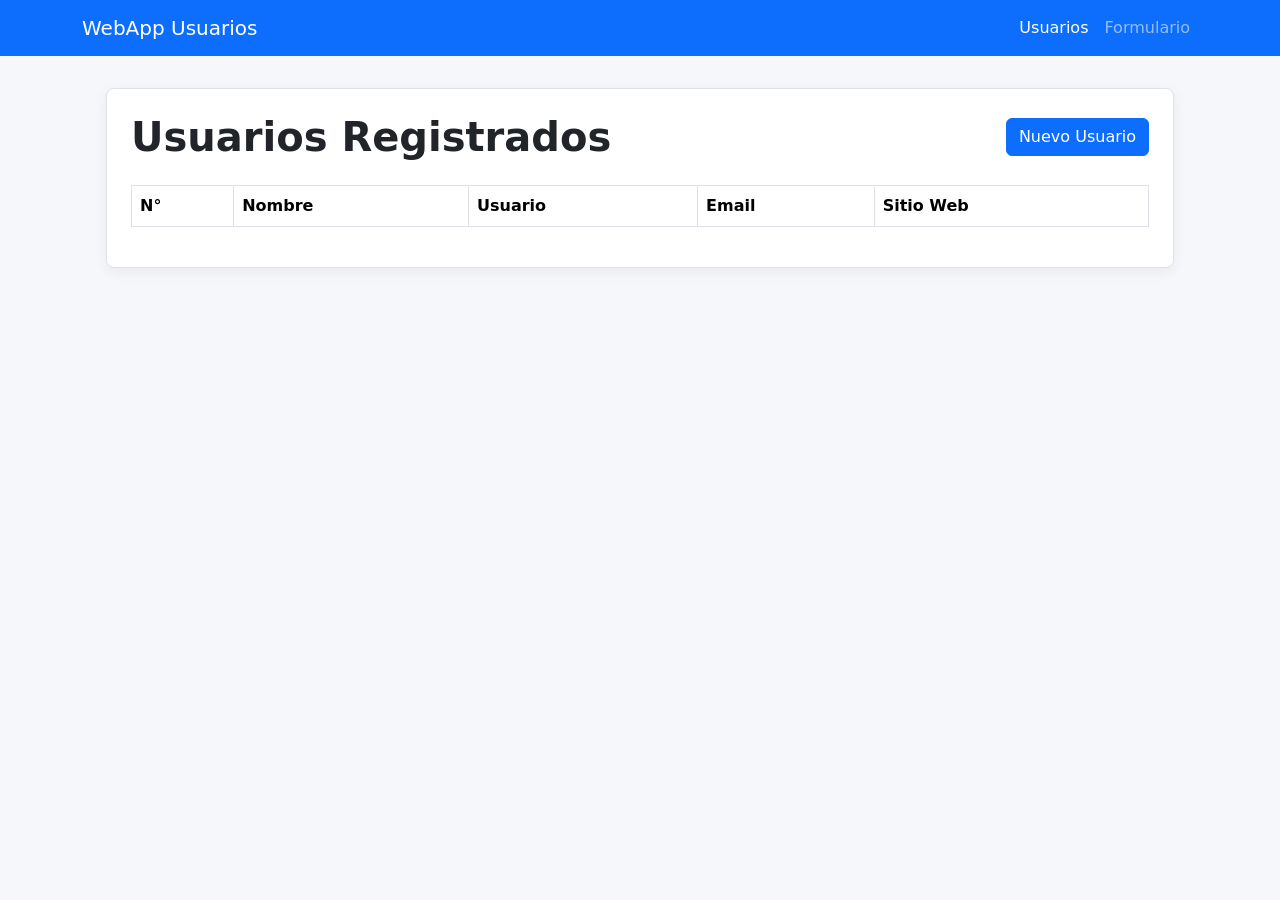
==== index.html @ e0076a96 "V1" ====
<!DOCTYPE html>
<html lang="es">
<head>
    <meta charset="UTF-8">
    <meta name="viewport" content="width=device-width, initial-scale=1.0">
    <title>Usuarios Registrados</title>

    <link href="https://cdn.jsdelivr.net/npm/bootstrap@5.3.3/dist/css/bootstrap.min.css" rel="stylesheet">
    <link href="https://cdn.datatables.net/2.0.8/css/dataTables.bootstrap5.css" rel="stylesheet">
    <link rel="stylesheet" href="./css/styles.css">
</head>
<body>
    <nav class="navbar navbar-expand-lg navbar-dark bg-primary">
        <div class="container">
            <a class="navbar-brand" href="./index.html">WebApp Usuarios</a>

            <button class="navbar-toggler" type="button" data-bs-toggle="collapse" data-bs-target="#menuPrincipal"
                aria-controls="menuPrincipal" aria-expanded="false" aria-label="Abrir menu">
                <span class="navbar-toggler-icon"></span>
            </button>

            <div class="collapse navbar-collapse" id="menuPrincipal">
                <ul class="navbar-nav ms-auto">
                    <li class="nav-item">
                        <a class="nav-link active" href="./index.html">Usuarios</a>
                    </li>
                    <li class="nav-item">
                        <a class="nav-link" href="./formulario.html">Formulario</a>
                    </li>
                </ul>
            </div>
        </div>
    </nav>

    <main class="container-principal">
        <section class="seccion-contenido">
            <div class="d-flex justify-content-between align-items-center mb-4">
                <h1 class="titulo-pagina mb-0">Usuarios Registrados</h1>
                <a href="./formulario.html" class="btn btn-primary">Nuevo Usuario</a>
            </div>

            <div class="table-responsive">
                <table id="tablaUsuarios" class="table table-striped table-bordered align-middle">
                    <thead>
                        <tr>
                            <th>N°</th>
                            <th>Nombre</th>
                            <th>Usuario</th>
                            <th>Email</th>
                            <th>Sitio Web</th>
                        </tr>
                    </thead>
                    <tbody></tbody>
                </table>
            </div>
        </section>
    </main>

    <script src="https://code.jquery.com/jquery-3.7.1.min.js"></script>
    <script src="https://cdn.datatables.net/2.0.8/js/dataTables.js"></script>
    <script src="https://cdn.datatables.net/2.0.8/js/dataTables.bootstrap5.js"></script>
    <script src="https://cdn.jsdelivr.net/npm/bootstrap@5.3.3/dist/js/bootstrap.bundle.min.js"></script>

    <script src="./js/index.js"></script>
</body>
</html>
---- css/styles.css ----
body {
    background-color: #f5f7fb;
    color: #212529;
}

.navbar {
    margin-bottom: 32px;
}

.container-principal {
    max-width: 1100px;
    margin: 0 auto;
    padding: 0 16px 40px;
}

.titulo-pagina {
    margin-bottom: 24px;
    font-weight: 700;
}

.seccion-contenido {
    background-color: #ffffff;
    border: 1px solid #dee2e6;
    border-radius: 8px;
    padding: 24px;
    box-shadow: 0 4px 14px rgba(33, 37, 41, 0.06);
}

.formulario-usuario {
    max-width: 760px;
}

.form-label {
    font-weight: 600;
}

.botones-formulario {
    display: flex;
    justify-content: flex-end;
    gap: 12px;
    margin-top: 24px;
}

#tablaUsuarios {
    width: 100%;
}

.dataTables_wrapper {
    margin-top: 16px;
}

table.dataTable thead th {
    background-color: #032e59;
    color: #212529;
}

table.dataTable tbody tr:hover {
    background-color: #ff54f6;
}

.invalid-feedback {
    font-size: 0.875rem;
}

@media (max-width: 768px) {
    .seccion-contenido {
        padding: 16px;
    }

    .botones-formulario {
        flex-direction: column;
    }

    .botones-formulario .btn {
        width: 100%;
    }
}
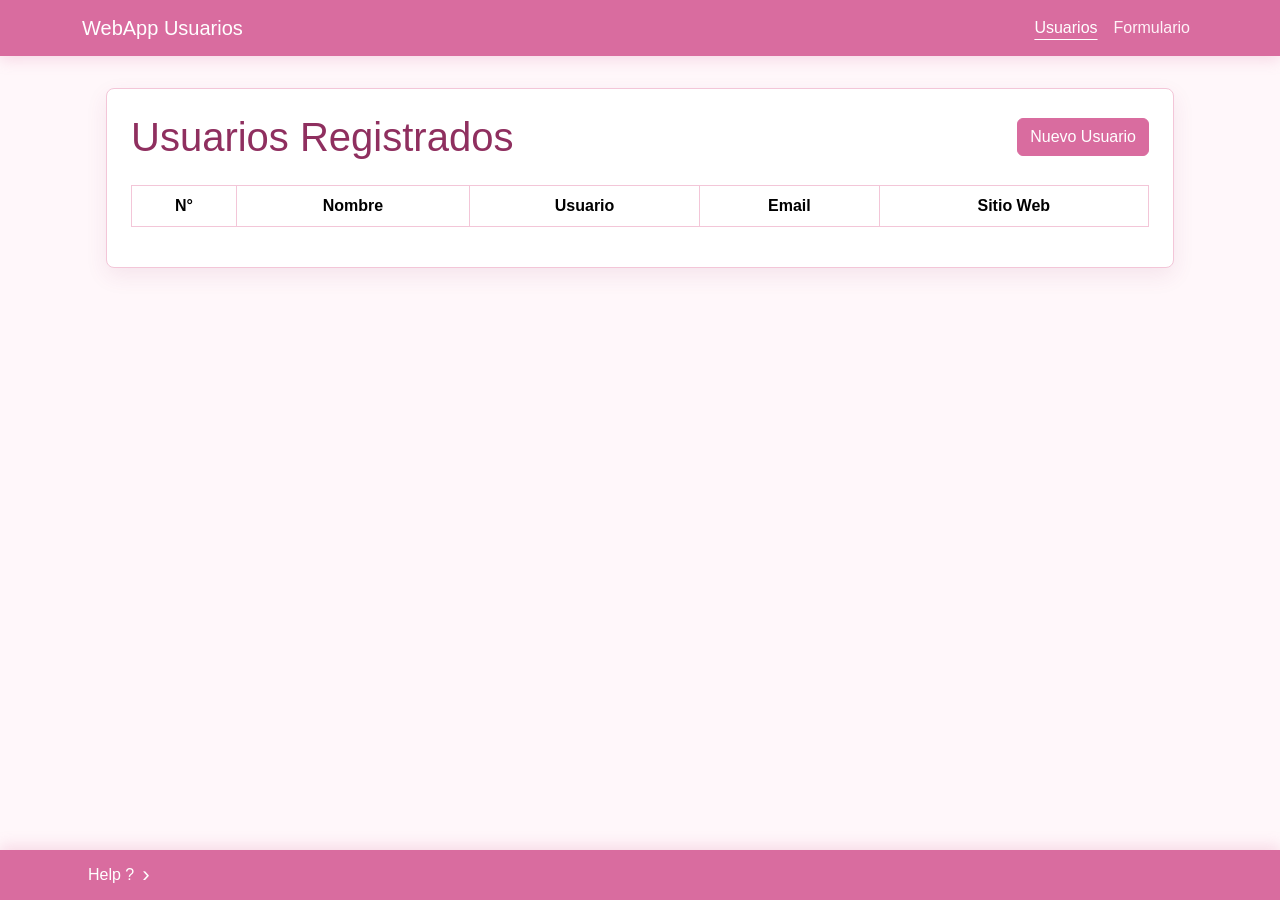
==== commit 1ab9e462: "v7" ====
--- a/index.html
+++ b/index.html
@@ -56,6 +56,25 @@
         </section>
     </main>
 
+    <footer class="contact-footer">
+        <div class="container contact-footer-content">
+            <button class="contact-toggle" type="button" data-bs-toggle="collapse"
+                data-bs-target="#contactoFooter" aria-expanded="false" aria-controls="contactoFooter">
+                Help ?
+                <span class="contact-arrow">›</span>
+            </button>
+
+            <div class="collapse collapse-horizontal" id="contactoFooter">
+                <div class="contact-panel">
+                    <span>Mis datos de contacto</span>
+                    <span>amanda.alvarez02@inacapmail.cl</span>
+                    <span>+56930665381</span>
+                    <span>Soporte tecnico</span>
+                </div>
+            </div>
+        </div>
+    </footer>
+
     <script src="https://code.jquery.com/jquery-3.7.1.min.js"></script>
     <script src="https://cdn.datatables.net/2.0.8/js/dataTables.js"></script>
     <script src="https://cdn.datatables.net/2.0.8/js/dataTables.bootstrap5.js"></script>
--- a/css/styles.css
+++ b/css/styles.css
@@ -1,10 +1,49 @@
+@font-face {
+    font-family: "Sailors";
+    src: url("../assets/fonts/Sailors.otf") format("opentype");
+}
+
+@font-face {
+    font-family: "Alaska";
+    src: url("../assets/fonts/Alaska.otf") format("opentype");
+}
+
+* {
+    font-family: "Sailors", Arial, Helvetica, sans-serif;
+    letter-spacing: 0;
+}
+
 body {
-    background-color: #f5f7fb;
-    color: #212529;
+    min-height: 100vh;
+    padding-bottom: 72px;
+    background-color: #fff7fa;
+    color: #3b2730;
 }
 
 .navbar {
     margin-bottom: 32px;
+    background-color: #d96c9f !important;
+    box-shadow: 0 4px 14px rgba(217, 108, 159, 0.22);
+}
+
+.navbar-brand,
+.titulo-pagina {
+    font-family: "Alaska", "Sailors", Arial, Helvetica, sans-serif;
+}
+
+.navbar-brand {
+    color: #ffffff;
+}
+
+.navbar-dark .navbar-nav .nav-link {
+    color: #fff3f8;
+}
+
+.navbar-dark .navbar-nav .nav-link:hover,
+.navbar-dark .navbar-nav .nav-link.active {
+    color: #ffffff;
+    text-decoration: underline;
+    text-underline-offset: 6px;
 }
 
 .container-principal {
@@ -15,15 +54,15 @@
 
 .titulo-pagina {
     margin-bottom: 24px;
-    font-weight: 700;
+    color: #8f2f5f;
 }
 
 .seccion-contenido {
     background-color: #ffffff;
-    border: 1px solid #dee2e6;
+    border: 1px solid #f3c6d8;
     border-radius: 8px;
     padding: 24px;
-    box-shadow: 0 4px 14px rgba(33, 37, 41, 0.06);
+    box-shadow: 0 8px 22px rgba(143, 47, 95, 0.09);
 }
 
 .formulario-usuario {
@@ -31,7 +70,58 @@
 }
 
 .form-label {
-    font-weight: 600;
+    color: #7d2b54;
+}
+
+.form-control,
+.form-select {
+    border-color: #efbfd3;
+    color: #3b2730;
+    background-color: #fffafd;
+}
+
+.form-control:focus,
+.form-select:focus {
+    border-color: #d96c9f;
+    box-shadow: 0 0 0 0.2rem rgba(217, 108, 159, 0.18);
+}
+
+.form-control::placeholder {
+    color: #b9889d;
+}
+
+.date-picker-wrapper {
+    position: relative;
+    cursor: pointer;
+}
+
+.date-picker-wrapper .form-control {
+    cursor: pointer;
+}
+
+.date-placeholder {
+    position: absolute;
+    top: 50%;
+    left: 12px;
+    color: #b9889d;
+    transform: translateY(-50%);
+    pointer-events: none;
+}
+
+#fechaIngreso.has-value + .date-placeholder {
+    display: none;
+}
+
+#fechaIngreso:not(.has-value)::-webkit-datetime-edit {
+    color: transparent;
+}
+
+#fechaIngreso.has-value::-webkit-datetime-edit {
+    color: #3b2730;
+}
+
+#fechaIngreso::-webkit-calendar-picker-indicator {
+    cursor: pointer;
 }
 
 .botones-formulario {
@@ -41,32 +131,204 @@
     margin-top: 24px;
 }
 
+.btn-primary {
+    background-color: #d96c9f;
+    border-color: #d96c9f;
+    color: #ffffff;
+}
+
+.btn-primary:hover,
+.btn-primary:focus {
+    background-color: #c6538a;
+    border-color: #c6538a;
+    color: #ffffff;
+}
+
+.btn-secondary {
+    background-color: #f6d7e4;
+    border-color: #f0bed3;
+    color: #7d2b54;
+}
+
+.btn-secondary:hover,
+.btn-secondary:focus {
+    background-color: #efbfd3;
+    border-color: #e7a9c2;
+    color: #642342;
+}
+
 #tablaUsuarios {
     width: 100%;
 }
 
-.dataTables_wrapper {
+.table {
+    color: #3b2730;
+    border-color: #f3c6d8;
+}
+
+.table th,
+.table td,
+#tablaUsuarios th,
+#tablaUsuarios td {
+    text-align: center;
+    vertical-align: middle;
+}
+
+.table-striped > tbody > tr:nth-of-type(odd) > * {
+    background-color: #fff1f6;
+    color: #3b2730;
+}
+
+.table-bordered > :not(caption) > * {
+    border-color: #f3c6d8;
+}
+
+table.dataTable thead th {
+    background-color: #f7cfe0;
+    color: #642342;
+    border-color: #efbfd3;
+    text-align: center;
+}
+
+table.dataTable tbody td {
+    text-align: center;
+    vertical-align: middle;
+}
+
+table.dataTable tbody tr:hover {
+    background-color: #ffe8f1;
+}
+
+.dataTables_wrapper,
+.dt-container {
     margin-top: 16px;
-}
-
-table.dataTable thead th {
-    background-color: #032e59;
-    color: #212529;
-}
-
-table.dataTable tbody tr:hover {
-    background-color: #ff54f6;
+    color: #3b2730;
+}
+
+.dataTables_wrapper .dataTables_filter input,
+.dataTables_wrapper .dataTables_length select,
+.dt-container .dt-search input,
+.dt-container .dt-length select {
+    border: 1px solid #efbfd3;
+    border-radius: 6px;
+    background-color: #fffafd;
+    color: #3b2730;
+}
+
+.page-link {
+    color: #b43f78;
+    border-color: #f3c6d8;
+}
+
+.page-link:hover {
+    color: #8f2f5f;
+    background-color: #fff1f6;
+    border-color: #efbfd3;
+}
+
+.active > .page-link,
+.page-link.active {
+    background-color: #d96c9f;
+    border-color: #d96c9f;
+    color: #ffffff;
 }
 
 .invalid-feedback {
     font-size: 0.875rem;
+    color: #b4235a;
+}
+
+.form-control.is-invalid {
+    border-color: #d6336c;
+}
+
+.form-control.is-invalid:focus {
+    box-shadow: 0 0 0 0.2rem rgba(214, 51, 108, 0.18);
+}
+
+.form-control.is-valid {
+    border-color: #d96c9f;
+    background-image: none;
+}
+
+.form-control.is-valid:focus {
+    box-shadow: 0 0 0 0.2rem rgba(217, 108, 159, 0.18);
+}
+
+a {
+    color: #b43f78;
+}
+
+a:hover {
+    color: #8f2f5f;
+}
+
+.contact-footer {
+    position: fixed;
+    right: 0;
+    bottom: 0;
+    left: 0;
+    z-index: 1030;
+    background-color: #d96c9f;
+    box-shadow: 0 -4px 14px rgba(217, 108, 159, 0.22);
+}
+
+.contact-footer-content {
+    display: flex;
+    align-items: center;
+    min-height: 50px;
+    gap: 12px;
+}
+
+.contact-toggle {
+    display: flex;
+    align-items: center;
+    gap: 8px;
+    border: 0;
+    background-color: transparent;
+    color: #ffffff;
+    font-size: 1rem;
+}
+
+.contact-arrow {
+    display: inline-block;
+    font-size: 1.4rem;
+    line-height: 1;
+    transition: transform 0.2s ease;
+}
+
+.contact-toggle[aria-expanded="true"] .contact-arrow {
+    transform: rotate(180deg);
+}
+
+.contact-panel {
+    display: flex;
+    align-items: center;
+    width: max-content;
+    max-width: 900px;
+    gap: 18px;
+    padding: 8px 0;
+    color: #fff3f8;
+    white-space: nowrap;
+}
+
+.contact-panel span:first-child {
+    color: #ffffff;
 }
 
 @media (max-width: 768px) {
+    body {
+        padding-bottom: 112px;
+    }
+
     .seccion-contenido {
         padding: 16px;
     }
 
+    .titulo-pagina {
+        font-size: 1.6rem;
+    }
+
     .botones-formulario {
         flex-direction: column;
     }
@@ -74,4 +336,23 @@
     .botones-formulario .btn {
         width: 100%;
     }
+
+    .d-flex.justify-content-between {
+        align-items: flex-start !important;
+        flex-direction: column;
+        gap: 12px;
+    }
+
+    .contact-footer-content {
+        align-items: flex-start;
+        flex-direction: column;
+        padding-top: 8px;
+        padding-bottom: 8px;
+    }
+
+    .contact-panel {
+        flex-wrap: wrap;
+        gap: 8px 14px;
+        white-space: normal;
+    }
 }
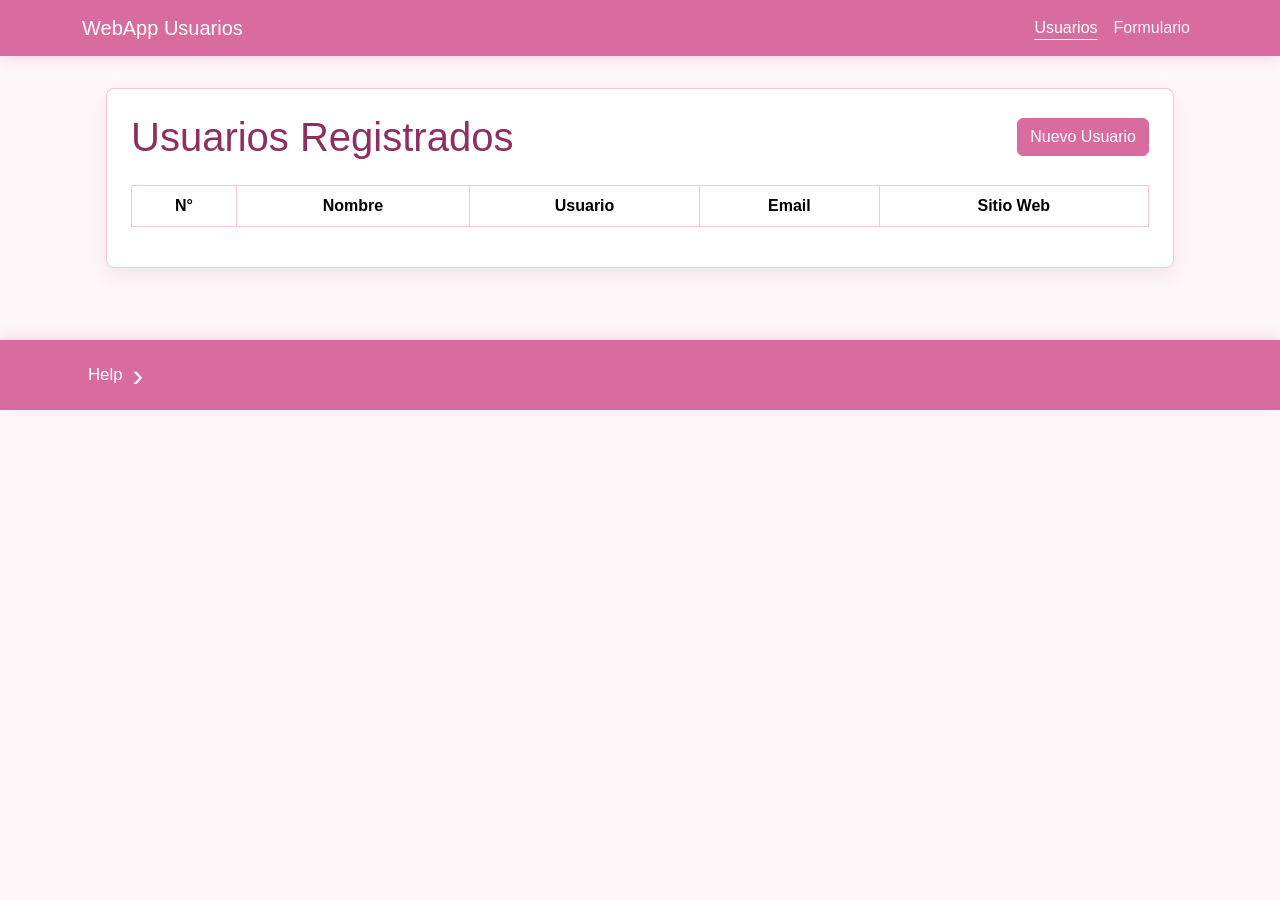
==== commit a8268b86: "v8" ====
--- a/index.html
+++ b/index.html
@@ -60,11 +60,11 @@
         <div class="container contact-footer-content">
             <button class="contact-toggle" type="button" data-bs-toggle="collapse"
                 data-bs-target="#contactoFooter" aria-expanded="false" aria-controls="contactoFooter">
-                Help ?
+                Help
                 <span class="contact-arrow">›</span>
             </button>
 
-            <div class="collapse collapse-horizontal" id="contactoFooter">
+            <div class="collapse" id="contactoFooter">
                 <div class="contact-panel">
                     <span>Mis datos de contacto</span>
                     <span>amanda.alvarez02@inacapmail.cl</span>
--- a/css/styles.css
+++ b/css/styles.css
@@ -15,7 +15,6 @@
 
 body {
     min-height: 100vh;
-    padding-bottom: 72px;
     background-color: #fff7fa;
     color: #3b2730;
 }
@@ -78,6 +77,10 @@
     border-color: #efbfd3;
     color: #3b2730;
     background-color: #fffafd;
+}
+
+.form-select {
+    max-width: 120px;
 }
 
 .form-control:focus,
@@ -264,35 +267,33 @@
 }
 
 .contact-footer {
-    position: fixed;
-    right: 0;
-    bottom: 0;
-    left: 0;
-    z-index: 1030;
+    margin-top: 32px;
     background-color: #d96c9f;
-    box-shadow: 0 -4px 14px rgba(217, 108, 159, 0.22);
+    box-shadow: 0 -4px 14px rgba(217, 108, 159, 0.18);
 }
 
 .contact-footer-content {
     display: flex;
     align-items: center;
-    min-height: 50px;
-    gap: 12px;
+    min-height: 70px;
+    gap: 24px;
 }
 
 .contact-toggle {
     display: flex;
     align-items: center;
-    gap: 8px;
+    gap: 10px;
+    min-width: 110px;
     border: 0;
     background-color: transparent;
     color: #ffffff;
-    font-size: 1rem;
+    font-size: 1.05rem;
+    white-space: nowrap;
 }
 
 .contact-arrow {
     display: inline-block;
-    font-size: 1.4rem;
+    font-size: 2rem;
     line-height: 1;
     transition: transform 0.2s ease;
 }
@@ -301,14 +302,21 @@
     transform: rotate(180deg);
 }
 
+#contactoFooter {
+    flex: 1;
+}
+
 .contact-panel {
-    display: flex;
+    display: grid;
+    grid-template-columns: 1.1fr 1.7fr 1fr 1fr;
     align-items: center;
-    width: max-content;
-    max-width: 900px;
-    gap: 18px;
-    padding: 8px 0;
+    gap: 22px;
+    width: 100%;
     color: #fff3f8;
+}
+
+.contact-panel span {
+    display: block;
     white-space: nowrap;
 }
 
@@ -317,10 +325,6 @@
 }
 
 @media (max-width: 768px) {
-    body {
-        padding-bottom: 112px;
-    }
-
     .seccion-contenido {
         padding: 16px;
     }
@@ -346,13 +350,23 @@
     .contact-footer-content {
         align-items: flex-start;
         flex-direction: column;
-        padding-top: 8px;
-        padding-bottom: 8px;
+        gap: 8px;
+        padding-top: 14px;
+        padding-bottom: 14px;
+    }
+
+    .contact-toggle {
+        min-width: auto;
     }
 
     .contact-panel {
-        flex-wrap: wrap;
-        gap: 8px 14px;
+        display: flex;
+        flex-direction: column;
+        align-items: flex-start;
+        gap: 6px;
+    }
+
+    .contact-panel span {
         white-space: normal;
     }
 }
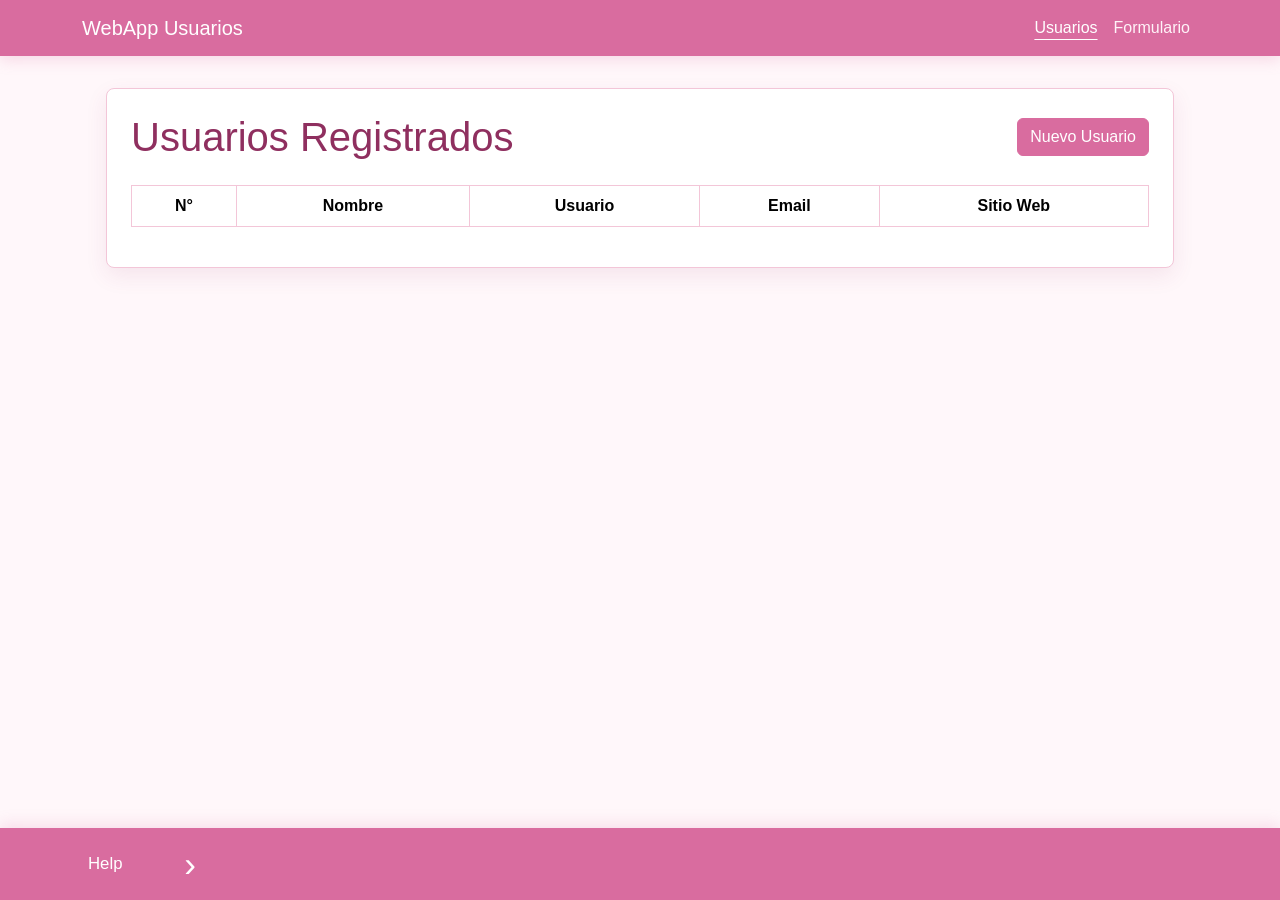
==== commit 40bbf4d0: "v9" ====
--- a/index.html
+++ b/index.html
@@ -64,7 +64,7 @@
                 <span class="contact-arrow">›</span>
             </button>
 
-            <div class="collapse" id="contactoFooter">
+            <div class="collapse contact-collapse" id="contactoFooter">
                 <div class="contact-panel">
                     <span>Mis datos de contacto</span>
                     <span>amanda.alvarez02@inacapmail.cl</span>
@@ -79,7 +79,6 @@
     <script src="https://cdn.datatables.net/2.0.8/js/dataTables.js"></script>
     <script src="https://cdn.datatables.net/2.0.8/js/dataTables.bootstrap5.js"></script>
     <script src="https://cdn.jsdelivr.net/npm/bootstrap@5.3.3/dist/js/bootstrap.bundle.min.js"></script>
-
     <script src="./js/index.js"></script>
 </body>
 </html>
--- a/css/styles.css
+++ b/css/styles.css
@@ -1,19 +1,23 @@
 @font-face {
-    font-family: "Sailors";
-    src: url("../assets/fonts/Sailors.otf") format("opentype");
-}
-
-@font-face {
-    font-family: "Alaska";
-    src: url("../assets/fonts/Alaska.otf") format("opentype");
+    font-family: "HYWenHei";
+    src: url("../assets/fonts/HYWenHei-85W.ttf") format("truetype");
+    font-weight: normal;
+    font-style: normal;
 }
 
 * {
-    font-family: "Sailors", Arial, Helvetica, sans-serif;
+    font-family: "HYWenHei", Arial, Helvetica, sans-serif;
     letter-spacing: 0;
 }
 
+html,
 body {
+    min-height: 100%;
+}
+
+body {
+    display: flex;
+    flex-direction: column;
     min-height: 100vh;
     background-color: #fff7fa;
     color: #3b2730;
@@ -25,11 +29,6 @@
     box-shadow: 0 4px 14px rgba(217, 108, 159, 0.22);
 }
 
-.navbar-brand,
-.titulo-pagina {
-    font-family: "Alaska", "Sailors", Arial, Helvetica, sans-serif;
-}
-
 .navbar-brand {
     color: #ffffff;
 }
@@ -46,6 +45,8 @@
 }
 
 .container-principal {
+    flex: 1;
+    width: 100%;
     max-width: 1100px;
     margin: 0 auto;
     padding: 0 16px 40px;
@@ -267,7 +268,7 @@
 }
 
 .contact-footer {
-    margin-top: 32px;
+    margin-top: auto;
     background-color: #d96c9f;
     box-shadow: 0 -4px 14px rgba(217, 108, 159, 0.18);
 }
@@ -275,15 +276,16 @@
 .contact-footer-content {
     display: flex;
     align-items: center;
-    min-height: 70px;
+    min-height: 72px;
     gap: 24px;
 }
 
 .contact-toggle {
     display: flex;
     align-items: center;
-    gap: 10px;
-    min-width: 110px;
+    justify-content: space-between;
+    gap: 14px;
+    min-width: 120px;
     border: 0;
     background-color: transparent;
     color: #ffffff;
@@ -293,7 +295,7 @@
 
 .contact-arrow {
     display: inline-block;
-    font-size: 2rem;
+    font-size: 2.2rem;
     line-height: 1;
     transition: transform 0.2s ease;
 }
@@ -302,21 +304,23 @@
     transform: rotate(180deg);
 }
 
-#contactoFooter {
+.contact-collapse {
     flex: 1;
 }
 
 .contact-panel {
     display: grid;
-    grid-template-columns: 1.1fr 1.7fr 1fr 1fr;
+    grid-template-columns: 1.1fr 1.8fr 1fr 1fr;
     align-items: center;
-    gap: 22px;
+    gap: 24px;
     width: 100%;
+    padding: 10px 0;
     color: #fff3f8;
 }
 
 .contact-panel span {
     display: block;
+    min-width: 0;
     white-space: nowrap;
 }
 
@@ -325,6 +329,14 @@
 }
 
 @media (max-width: 768px) {
+    .navbar {
+        margin-bottom: 22px;
+    }
+
+    .container-principal {
+        padding: 0 12px 28px;
+    }
+
     .seccion-contenido {
         padding: 16px;
     }
@@ -347,26 +359,34 @@
         gap: 12px;
     }
 
+    .form-select {
+        max-width: 112px;
+    }
+
     .contact-footer-content {
-        align-items: flex-start;
+        align-items: stretch;
         flex-direction: column;
-        gap: 8px;
-        padding-top: 14px;
-        padding-bottom: 14px;
+        gap: 4px;
+        min-height: 72px;
+        padding-top: 12px;
+        padding-bottom: 12px;
     }
 
     .contact-toggle {
-        min-width: auto;
+        width: 100%;
+        min-width: 0;
+        padding: 0;
     }
 
     .contact-panel {
-        display: flex;
-        flex-direction: column;
-        align-items: flex-start;
+        display: grid;
+        grid-template-columns: 1fr;
         gap: 6px;
+        padding-top: 8px;
     }
 
     .contact-panel span {
         white-space: normal;
+        overflow-wrap: anywhere;
     }
 }
